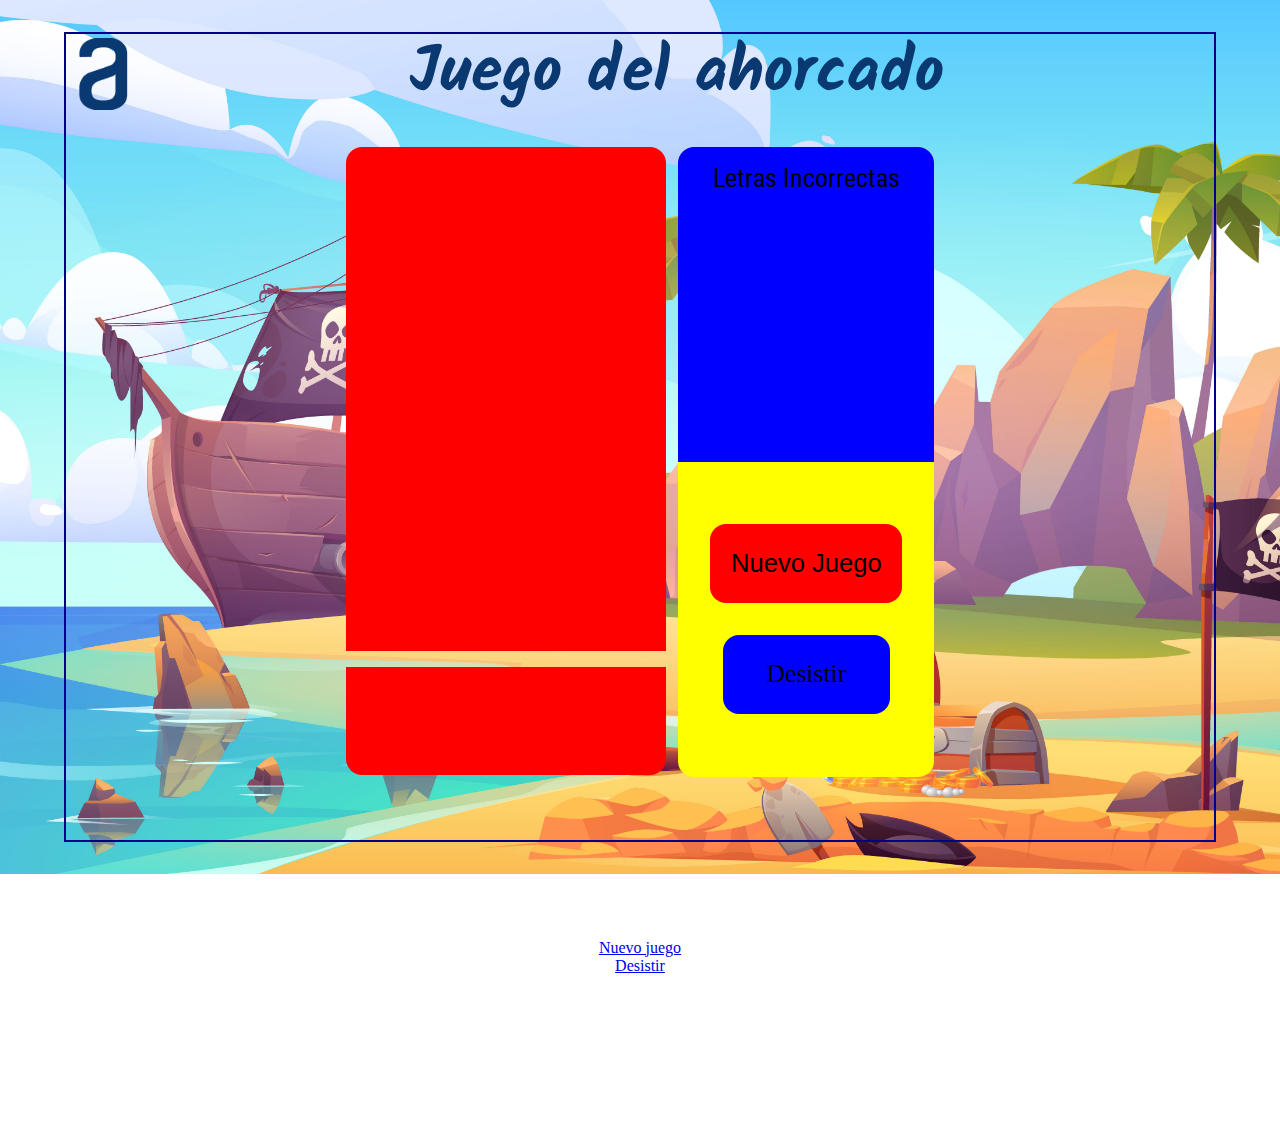
==== comenzar.html @ b92e17a4 "Se agregan vistas para demas partes del juego" ====
<!DOCTYPE html>
<html lang="en">

<head>
    <meta charset="UTF-8">
    <meta http-equiv="X-UA-Compatible" content="IE=edge">
    <meta name="viewport" content="width=device-width, initial-scale=1.0">
    <link rel="stylesheet" href="./ccs/comenzar.css">
    <title>Inicio de Juego</title>
</head>

<body>
    <div class="contenedor">
        <header>
            <img src="./img/Logo.png" alt="Logo" class="logo">
            <div class="titulo">
                <h1>Juego del ahorcado</h1>
            </div>
        </header>

        <main class="principal">

            <div class="juego">

                <div class="zona-juego">

                    <div class="ahorcado">
                    
                    </div>

                    <div class="adivinadas">
                        <span class="words-acertadas"></span>
                        <span class="words-acertadas"></span>
                        <span class="words-acertadas"></span>
                        <span class="words-acertadas"></span>
                        <span class="words-acertadas"></span>
                        <span class="words-acertadas"></span>
                        <span class="words-acertadas"></span>
                    </div>

                </div>

                <div class="interactivo">

                    <div class="words-incorrectas">Letras Incorrectas</div>

                    <div class="botones">
                        <button class="btn-nuevo">Nuevo Juego</button>
                        <a href="./index.html" class="btn-desistir">Desistir</a>
                    </div>

                </div>


            </div>




            <section class="botones">
                <a href="#">Nuevo juego</a>
                <a href="#">Desistir</a>
            </section>
        </main>


    </div>

    <script src="./js/script.js"></script>
</body>

</html>
---- ccs/comenzar.css ----
@import url('https://fonts.googleapis.com/css2?family=Kalam&display=swap');
@import url('https://fonts.googleapis.com/css2?family=Roboto+Condensed&display=swap');

*{
    box-sizing: border-box;
    padding: 0;
    margin: 0;
    border: 0;
}


body { 
    background-image: url(../img/Pirata2.jpg);
    background-repeat: no-repeat;
    background-size: cover;   
}

.contenedor {
    display: flex;
    flex-direction: column;
    align-items:center;
    width: 90%;
    height: 90vh;
    margin: 2rem auto;
    background-repeat: no-repeat;
    background-size:cover;
    border: 2px solid darkblue;
}

header {
    width: 100%;
    height: 10%;
    display: flex;
    flex-direction: row;
    align-items: center;
    align-content: center;
}

.logo {
    height: 8vh;
    margin: 0.5rem;
}

.titulo {
    font-size: 2.5vw;
    margin: 0.5rem auto;
    font-family: 'Kalam', cursive;
    color: #0A3871;
}


.principal {
    width: 100%;
    height: 80vh;
}

.juego {
    display: flex;
    flex-direction: row;
    justify-content: center;
    margin-top: 2rem;
}

.zona-juego {
    height: 70vh;
    margin-right: 0.8rem;
}

.ahorcado {
    width: 25vw;
    height: 56vh;
    background-color: red;
    border-radius: 1rem 1rem 0 0;
}


.adivinadas {
    width: 25vw;
    height: 12vh;
    background-color: red;
    margin: 1rem auto 0;
    border-radius: 0 0 1rem 1rem;
}

.interactivo {
    height: 70vh;
    background-color: yellow;
    border-radius: 1rem;
}

.words-incorrectas {
    width: 20vw;
    height: 50%;
    background-color: blue;
    text-align: center;
    font-size: 2vw;
    font-family: 'Roboto Condensed', sans-serif;
    padding: 1rem;
    border-radius: 1rem 1rem 0 0;
}

.botones {
    display: flex;
    flex-direction: column;
    align-items: center;
    justify-content: center;
    height: 50%;
    align-content: center;
}

.btn-nuevo {
    background-color: red;
    width: 75%;
    height: 25%;
    font-size: 2vw;
    margin-bottom: 1rem;
    border-radius: 1rem;
}

.btn-desistir {
    background-color: blue;
    width: 65%;
    height: 25%;
    margin-top: 1rem;
    color: black;
    display: flex;
    justify-content: center;
    align-items: center;
    text-decoration: none;
    font-size: 2vw;
    border-radius: 1rem;
}
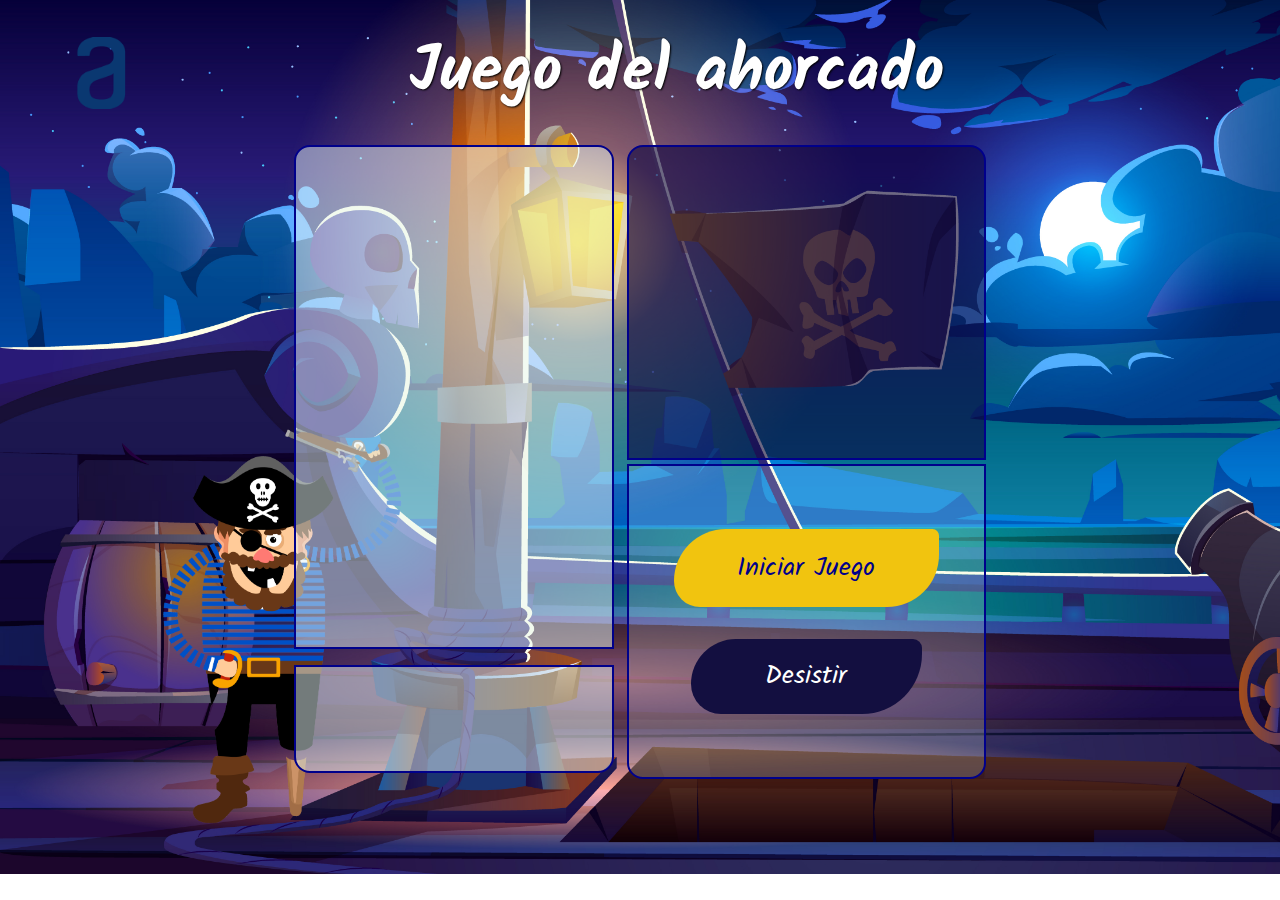
==== commit 942cb12f: "Se rean funciones y funcionalidad para botones" ====
--- a/comenzar.html
+++ b/comenzar.html
@@ -24,49 +24,33 @@
 
                 <div class="zona-juego">
 
-                    <div class="ahorcado">
-                    
+                    <div class="ahorcado" id="imagenes">
+                        <img class="pirata" src="#" alt="" id="imgAhorcado">
                     </div>
 
-                    <div class="adivinadas">
-                        <span class="words-acertadas"></span>
-                        <span class="words-acertadas"></span>
-                        <span class="words-acertadas"></span>
-                        <span class="words-acertadas"></span>
-                        <span class="words-acertadas"></span>
-                        <span class="words-acertadas"></span>
-                        <span class="words-acertadas"></span>
+                    <div class="adivinadas" id="letrasAdivinadas">
+                        <!-- <span class="words-acertadas"></span> -->
                     </div>
 
                 </div>
 
                 <div class="interactivo">
 
-                    <div class="words-incorrectas">Letras Incorrectas</div>
+                    <div class="incorrectas" id="letrasIncorrectas">
+
+                    </div>
 
                     <div class="botones">
-                        <button class="btn-nuevo">Nuevo Juego</button>
+                        <button class="btn-nuevo" onclick="juegoNuevo()">Iniciar Juego</button>
                         <a href="./index.html" class="btn-desistir">Desistir</a>
                     </div>
 
                 </div>
-
-
             </div>
-
-
-
-
-            <section class="botones">
-                <a href="#">Nuevo juego</a>
-                <a href="#">Desistir</a>
-            </section>
         </main>
-
-
     </div>
-
     <script src="./js/script.js"></script>
+    <script script src=" https://unpkg.com/sweetalert/dist/sweetalert.min.js "></script>
 </body>
 
 </html>--- a/ccs/comenzar.css
+++ b/ccs/comenzar.css
@@ -10,7 +10,7 @@
 
 
 body { 
-    background-image: url(../img/Pirata2.jpg);
+    background-image: url(../img/Pirata5.jpg);
     background-repeat: no-repeat;
     background-size: cover;   
 }
@@ -22,9 +22,11 @@
     width: 90%;
     height: 90vh;
     margin: 2rem auto;
+    background-image: url(../img/pirat3.png);
     background-repeat: no-repeat;
-    background-size:cover;
-    border: 2px solid darkblue;
+    background-size:250px;
+    background-position: 10% 100%;
+    
 }
 
 header {
@@ -45,7 +47,8 @@
     font-size: 2.5vw;
     margin: 0.5rem auto;
     font-family: 'Kalam', cursive;
-    color: #0A3871;
+    color: white;
+    text-shadow: 1px 1px 2px black;
 }
 
 
@@ -67,36 +70,77 @@
 }
 
 .ahorcado {
+    display: flex;    
     width: 25vw;
     height: 56vh;
-    background-color: red;
+    background-color: rgba(229, 245, 245, 0.5);
+    /* background-image: url(../img/Estado0.png);
+    background-repeat: no-repeat;
+    background-size: 100% 100%;
+    background-position: 50%; */
     border-radius: 1rem 1rem 0 0;
+    border: 2px solid darkblue;
+}
+
+.pirata {
+    min-width: 100%;
+    min-height: 100%;
 }
 
 
 .adivinadas {
     width: 25vw;
     height: 12vh;
-    background-color: red;
+    background-color: rgba(229, 245, 245, 0.5);   
     margin: 1rem auto 0;
     border-radius: 0 0 1rem 1rem;
+    border: 2px solid darkblue;
+    text-align: center;
+    display: flex;
+    flex-direction: row;
+}
+
+.words-acertadas {
+    display: flex;
+    justify-content: center;
+    align-items: center;
+    width: 3.5rem;
+    height: 3.5rem;
+    margin: 0.5rem;
+    padding: 0.2rem;
+    font-size: 2rem;
+    font-family: 'Roboto Condensed', sans-serif;
+    color: darkblue;
+    border-bottom: solid 2px darkblue;
+
 }
 
 .interactivo {
     height: 70vh;
-    background-color: yellow;
     border-radius: 1rem;
+    text-align: center;
+}
+
+.incorrectas {
+    width: 28vw;
+    height: 50%;
+    background-color: rgba(12, 3, 63, 0.6);    
+    border-radius: 1rem 1rem 0 0;
+    border: 2px solid darkblue;
+    display: inline-block;
+    padding: 1rem;
+    
 }
 
 .words-incorrectas {
-    width: 20vw;
-    height: 50%;
-    background-color: blue;
-    text-align: center;
-    font-size: 2vw;
+    width: 3.5rem;
+    height: 3.5rem;
+    margin: 0.5rem;
+    padding: 0.2rem;
+    font-size: 2rem;
     font-family: 'Roboto Condensed', sans-serif;
-    padding: 1rem;
-    border-radius: 1rem 1rem 0 0;
+    color: yellow;
+    text-decoration: underline;
 }
 
 .botones {
@@ -106,27 +150,49 @@
     justify-content: center;
     height: 50%;
     align-content: center;
+    background-color: rgba(229, 245, 245, 0.2);
+    border-radius: 0 0 1rem 1rem;
+    border: 2px solid darkblue;   
 }
 
 .btn-nuevo {
-    background-color: red;
+    cursor: pointer;
+    background-color: #f1c40f;
     width: 75%;
     height: 25%;
     font-size: 2vw;
+    font-family: 'Kalam', cursive;
+    color: darkblue;
     margin-bottom: 1rem;
-    border-radius: 1rem;
+    border-radius: 4rem 0.5rem 4rem 2rem;
+}
+
+.btn-nuevo:hover {
+    background-color: #c29d0b;
+    color: white;
+    transform: scale(1.1);
+    transition: 1000ms;
 }
 
 .btn-desistir {
-    background-color: blue;
+    cursor: pointer;
+    background-color: #130f40;
     width: 65%;
-    height: 25%;
+    height: 24%;
     margin-top: 1rem;
-    color: black;
+    color: white;
     display: flex;
     justify-content: center;
     align-items: center;
     text-decoration: none;
     font-size: 2vw;
-    border-radius: 1rem;
+    font-family: 'Kalam', cursive;
+    border-radius: 3rem 0.6rem 4rem 2rem;
 }
+
+.btn-desistir:hover {
+    background-color: #1d1766;
+    color: yellow;
+    transform: scale(1.1);
+    transition: 1000ms;
+}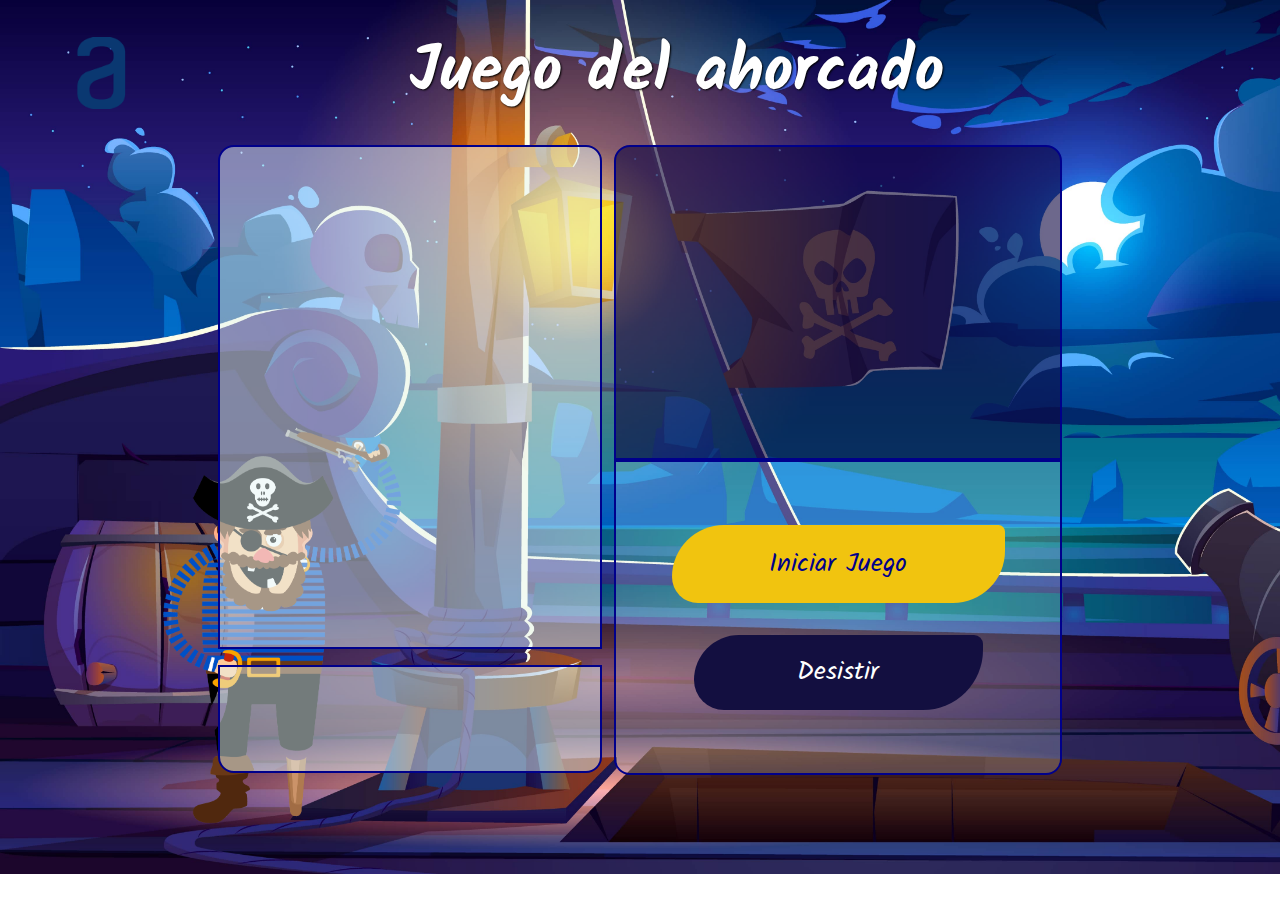
==== commit c38a11af: "Funciona ahorcado" ====
--- a/comenzar.html
+++ b/comenzar.html
@@ -50,7 +50,7 @@
         </main>
     </div>
     <script src="./js/script.js"></script>
-    <script script src=" https://unpkg.com/sweetalert/dist/sweetalert.min.js "></script>
+    <script src="//cdn.jsdelivr.net/npm/sweetalert2@11"></script>
 </body>
 
 </html>--- a/ccs/comenzar.css
+++ b/ccs/comenzar.css
@@ -71,7 +71,7 @@
 
 .ahorcado {
     display: flex;    
-    width: 25vw;
+    width: 30vw;
     height: 56vh;
     background-color: rgba(229, 245, 245, 0.5);
     /* background-image: url(../img/Estado0.png);
@@ -89,18 +89,18 @@
 
 
 .adivinadas {
-    width: 25vw;
+    width: 30vw;
     height: 12vh;
     background-color: rgba(229, 245, 245, 0.5);   
     margin: 1rem auto 0;
     border-radius: 0 0 1rem 1rem;
     border: 2px solid darkblue;
-    text-align: center;
     display: flex;
     flex-direction: row;
 }
 
 .words-acertadas {
+    resize: none;
     display: flex;
     justify-content: center;
     align-items: center;
@@ -112,9 +112,12 @@
     font-family: 'Roboto Condensed', sans-serif;
     color: darkblue;
     border-bottom: solid 2px darkblue;
-
-}
-
+    background-color: transparent;
+    text-align: center;
+
+}
+
+.words-acertadas
 .interactivo {
     height: 70vh;
     border-radius: 1rem;
@@ -122,25 +125,29 @@
 }
 
 .incorrectas {
-    width: 28vw;
+    width: 35vw;
     height: 50%;
     background-color: rgba(12, 3, 63, 0.6);    
     border-radius: 1rem 1rem 0 0;
     border: 2px solid darkblue;
-    display: inline-block;
+    display: flex;
+    flex-wrap: wrap;
+    justify-content: center;
+    align-items: center;
     padding: 1rem;
-    
 }
 
 .words-incorrectas {
-    width: 3.5rem;
-    height: 3.5rem;
-    margin: 0.5rem;
-    padding: 0.2rem;
+    background-color: transparent;
+    text-align: center;
+    resize: none;
+    width: 3rem;
+    height: 3rem;
+    margin: 0.2rem;
     font-size: 2rem;
     font-family: 'Roboto Condensed', sans-serif;
     color: yellow;
-    text-decoration: underline;
+   
 }
 
 .botones {
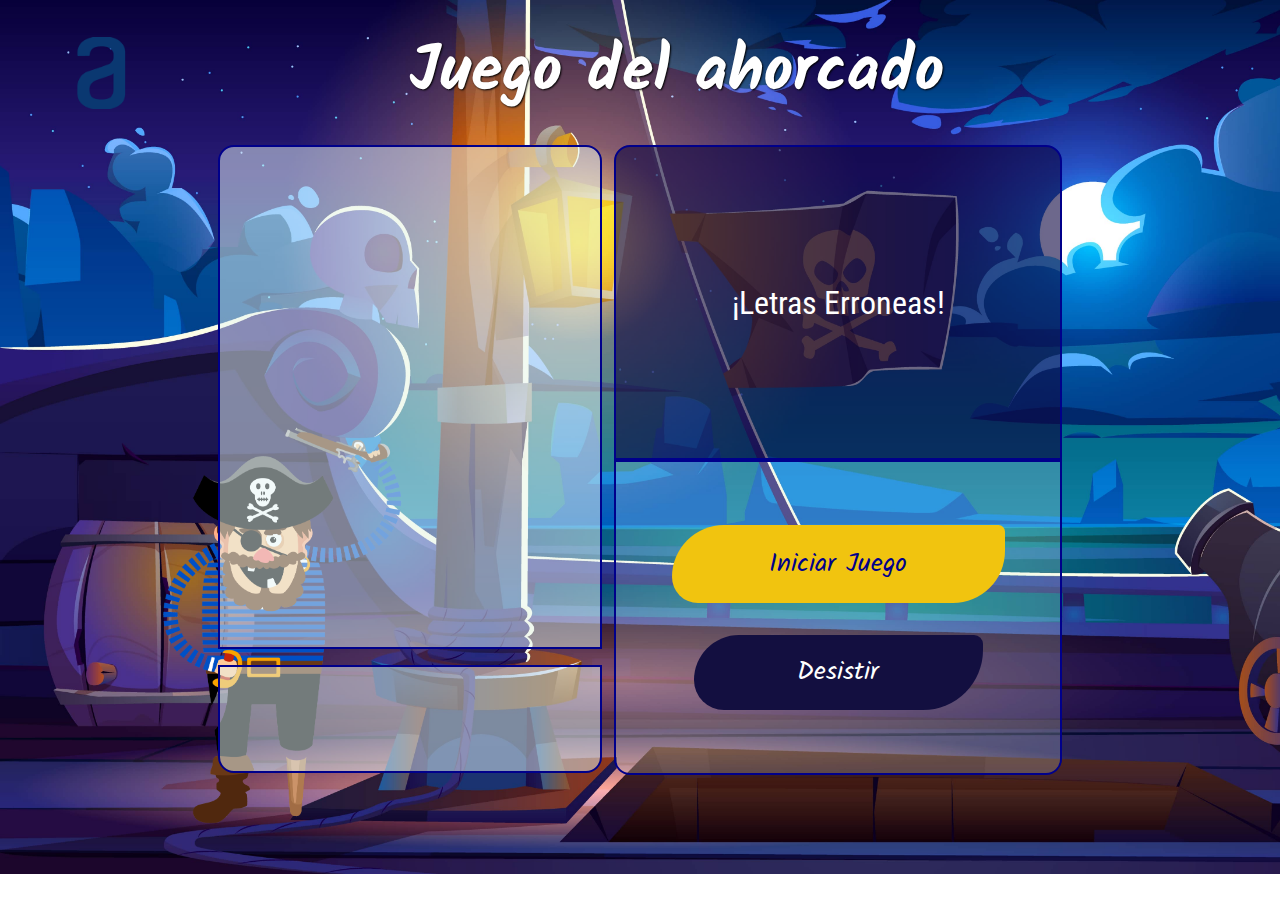
==== commit 684c25de: "Juego terminado" ====
--- a/comenzar.html
+++ b/comenzar.html
@@ -6,6 +6,7 @@
     <meta http-equiv="X-UA-Compatible" content="IE=edge">
     <meta name="viewport" content="width=device-width, initial-scale=1.0">
     <link rel="stylesheet" href="./ccs/comenzar.css">
+    <link rel="stylesheet" href="./ccs/responsive.css">
     <title>Inicio de Juego</title>
 </head>
 
@@ -17,6 +18,10 @@
                 <h1>Juego del ahorcado</h1>
             </div>
         </header>
+
+        <audio autoplay>
+            <source src=".//audio/PiratesTheme.mp3" type="audio/mp3">
+        </audio>
 
         <main class="principal">
 
@@ -37,6 +42,7 @@
                 <div class="interactivo">
 
                     <div class="incorrectas" id="letrasIncorrectas">
+                        <p class="aviso__erroneas">¡Letras Erroneas!</p>
 
                     </div>
 
--- a/ccs/comenzar.css
+++ b/ccs/comenzar.css
@@ -97,6 +97,7 @@
     border: 2px solid darkblue;
     display: flex;
     flex-direction: row;
+    justify-content: center;
 }
 
 .words-acertadas {
@@ -117,11 +118,16 @@
 
 }
 
-.words-acertadas
 .interactivo {
     height: 70vh;
     border-radius: 1rem;
     text-align: center;
+}
+
+.aviso__erroneas{
+    color: white;
+    font-size: 2rem;
+    font-family: 'Roboto Condensed', sans-serif;
 }
 
 .incorrectas {
--- a/ccs/responsive.css
+++ b/ccs/responsive.css
@@ -0,0 +1,104 @@
+/* Extra small devices (phones, 600px and down) */
+@media only screen and (max-width: 414px) {
+
+    .btn-iniciar_juego {
+        height: 30%;
+        width: 10rem;
+        font-size: 1.1rem;
+    }
+
+    .btn-ingresar_palabra {
+        width: 8rem;
+        height: 30%;
+        font-size: 0.8rem;
+    }
+
+    .adivinadas {
+        width: 43vw;
+        height: 10vh;
+    }
+    
+    .words-acertadas {
+        width: 2.5rem;
+        height: 3rem;
+        font-size: 1.1rem;
+    }
+
+    .ahorcado { 
+        width: 43vw;
+        height: 56vh;
+    }
+
+    .incorrectas {
+        width: 38vw;
+        height: 50%;
+        padding: 1rem;
+    }
+    
+    .words-incorrectas {
+        width: 2rem;
+        height: 2rem;
+        margin: 0.2rem;
+        font-size: 1.5rem;
+    }
+
+    .pie p {
+        font-size: 0.8rem;
+        font-weight: bold;
+        margin-left: 0.2rem;
+    }
+
+    .advertencia, p{
+        text-align: center;
+    }
+
+    .btn-cancelar {
+        width: 40%;
+        height: 20%;
+    }
+
+    .btn-guardar {
+        width: 40%;
+        height: 20%;
+    }
+
+    .btn-comenzar {
+        width: 70%;
+        height: 30%;
+        font-size: 3.5vw;
+    }
+
+}
+
+/* Medium devices (landscape tablets, 768px and up) */
+@media only screen and (max-width: 768px) {
+    .btn-iniciar_juego {
+        height: 30%;
+        margin-top: 2rem;
+    }
+
+    .btn-ingresar_palabra {
+        height: 30%;
+    }
+
+    .btn-comenzar {
+        height: 70px;
+        font-size: 3vw;
+    }
+
+    .btn-cancelar {
+        width: 20%;
+        height: 20%;
+    }
+
+    .btn-guardar {
+        height: 20%;
+    }
+
+    .advertencia, p{
+        color: darkblue;
+        font-size: 1.3rem;
+        font-weight: 900;
+    }
+
+}
